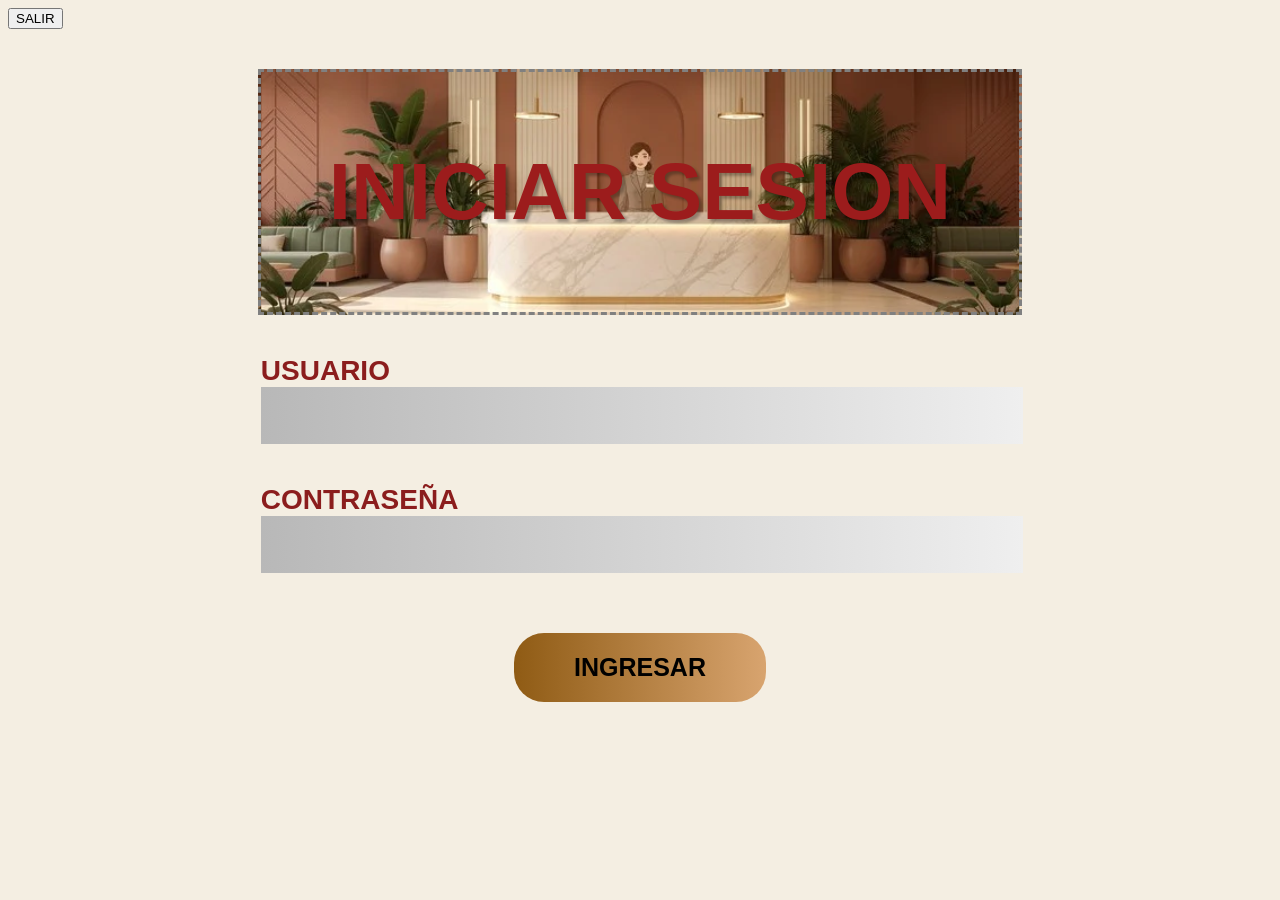
==== iniciar.html @ d1380fbf "first commit" ====
<!DOCTYPE html>
<html lang="es">
<head>
    <meta charset="UTF-8">
    <title>Iniciar Sesión</title>
    <link rel="stylesheet" href="iniciar.css">
</head>
<body class="login-body">
<a href="bienvenida.html">
<button class="salir">SALIR</button>
</a>
    <div class="banner-login">
        <h1>INICIAR SESION</h1>
    </div>

    <form class="formulario">

        <label>USUARIO</label>
        <input type="text">

        <label>CONTRASEÑA</label>
        <input type="password">

        <button type="submit" class="ingresar">
            INGRESAR
        </button>

    </form>

</body>
</html>
---- iniciar.css ----
.login-body{
    background:#f4eee2;
    font-family:Arial, sans-serif;
}

.banner-login{
    width:60%;
    height:240px;
    margin:40px auto;

    background-image:url("hotel.jpg");
    background-size:cover;
    background-position:center;

    border:3px dashed gray;

    display:flex;
    justify-content:center;
    align-items:center;
}

.banner-login h1{
    color:#9c1c1c;
    font-size:80px;
    text-shadow:3px 3px 3px rgba(0,0,0,0.3);
}

.formulario{
    width:60%;
    margin:auto;
}

.formulario label{
    display:block;
    color:#8b1d1d;
    font-size:28px;
    font-weight:bold;
    margin-top:20px;
}

.formulario input{
    width:100%;
    height:55px;
    border:none;
    background:linear-gradient(to right,#b8b8b8,#efefef);
    margin-bottom:20px;
}

.ingresar{
    display:block;
    margin:40px auto;
    background:linear-gradient(to right,#8f5b14,#d8a46f);
    color:black;
    border:none;
    padding:20px 60px;
    border-radius:30px;
    font-size:25px;
    font-weight:bold;
    cursor:pointer;
}
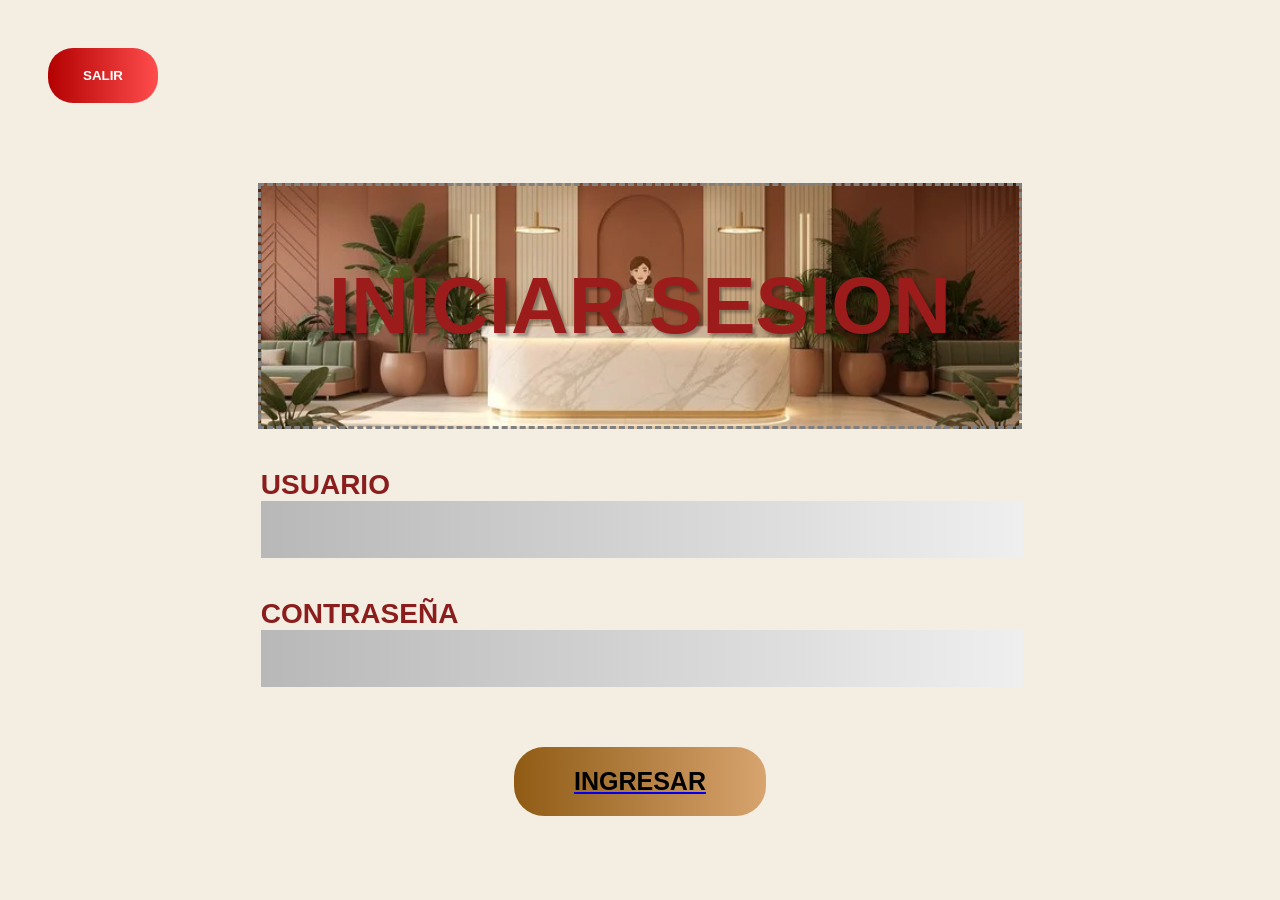
==== commit df048299: "nuevos codigos" ====
--- a/iniciar.html
+++ b/iniciar.html
@@ -21,9 +21,9 @@
         <label>CONTRASEÑA</label>
         <input type="password">
 
-        <button type="submit" class="ingresar">
-            INGRESAR
-        </button>
+        <a href="menu.html">
+        <button class="ingresar">INGRESAR</button>
+        </a>
 
     </form>
 
--- a/iniciar.css
+++ b/iniciar.css
@@ -57,4 +57,13 @@
     font-size:25px;
     font-weight:bold;
     cursor:pointer;
-}+}
+.salir{
+    margin:40px;
+    background:linear-gradient(to right,#b30000,#ff4d4d);
+    color:white;
+    border:none;
+    padding:20px 35px;
+    border-radius:25px;
+    font-weight:bold;
+}
